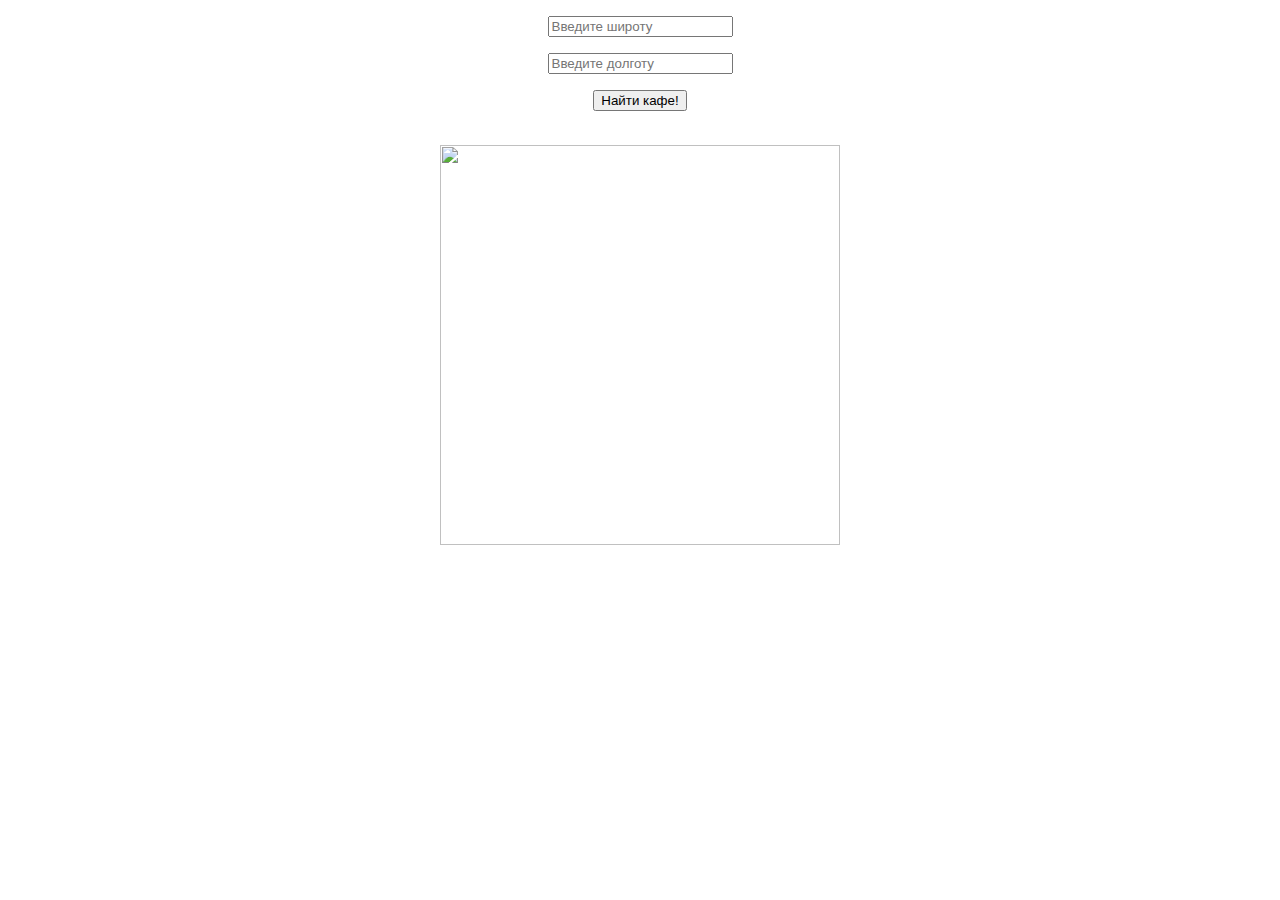
==== templates/index.html @ a35128ba "Перенесла функциональный код" ====
<!DOCTYPE HTML>
<!DOCTYPE html>
<html>
<head>
	<title>Собаки с тобой!</title>
	<style type="text/css">
	@import url("static/css/css.css")
	</style>
</head>
<body>
    <center>
        <form method="POST" action="/map">
			<p><input type="text" placeholder="Введите широту" name="ltd">
			</p>
			<p><input type="text" placeholder="Введите долготу" name="lng">
			</p>
			<input type="submit" value="Найти кафе!">
    	</form>
    	<br/>
    	<p><img src='static/dog_main.png' width="400" height="400"/></p>
    </center>

</body>
</html>
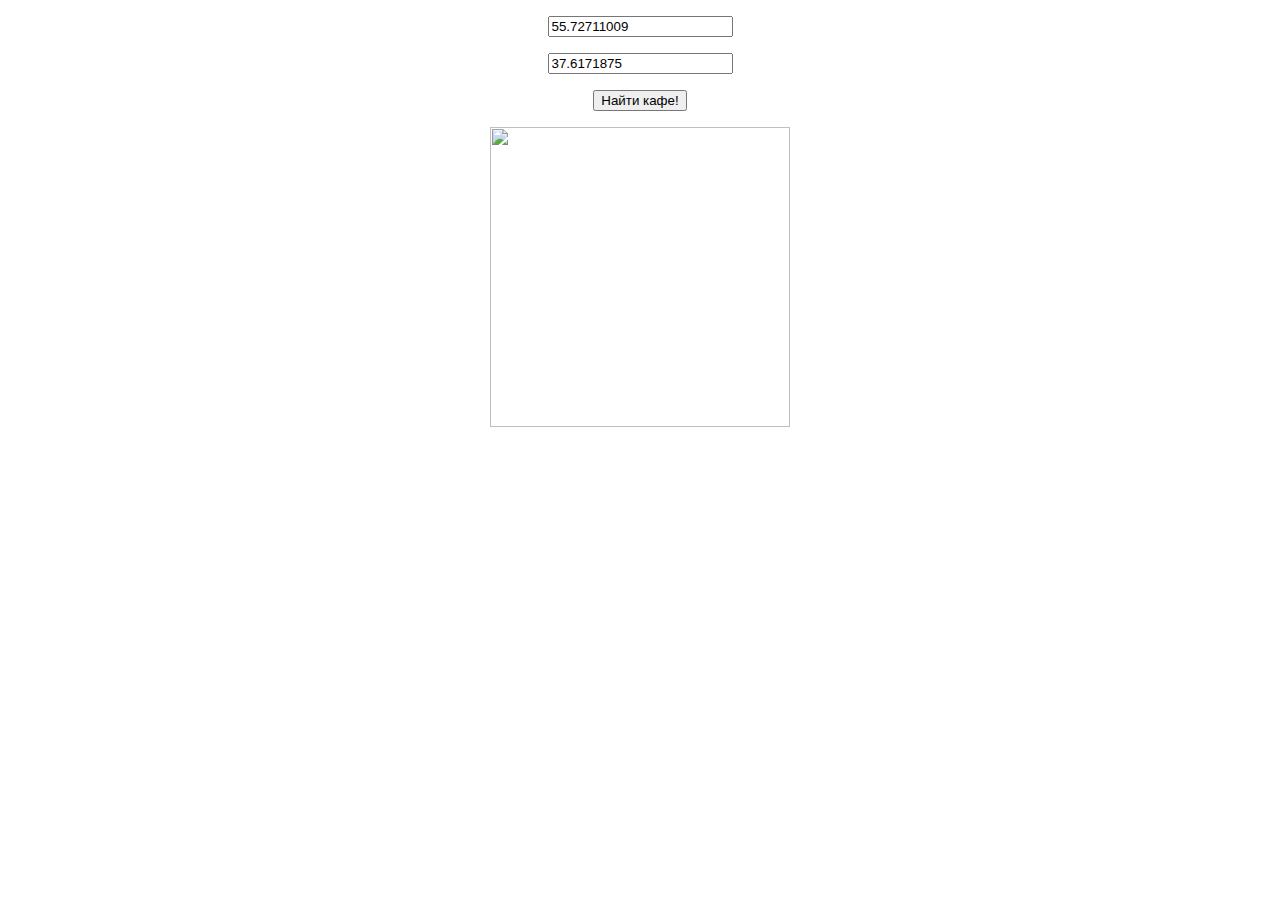
==== commit 4648a1f0: "На финишной прямой" ====
--- a/templates/index.html
+++ b/templates/index.html
@@ -10,15 +10,30 @@
 <body>
     <center>
         <form method="POST" action="/map">
-			<p><input type="text" placeholder="Введите широту" name="ltd">
+			<p><input type="text" placeholder="Введите широту" name="ltd" value="55.72711009">
 			</p>
-			<p><input type="text" placeholder="Введите долготу" name="lng">
+			<p><input type="text" placeholder="Введите долготу" name="lng" value="37.6171875">
 			</p>
 			<input type="submit" value="Найти кафе!">
     	</form>
-    	<br/>
-    	<p><img src='static/dog_main.png' width="400" height="400"/></p>
+    	<p><img src='static/dog_main.png' width="300" height="300"/></p>
     </center>
+    <script>
+		var input_ltd = document.querySelector('input[name=ltd]');
+		var input_lng = document.querySelector('input[name=lng]');
+		function getLocation() {
+		    if (navigator.geolocation) {
+		        navigator.geolocation.getCurrentPosition(savePosition);
+		    } else {
+		    	alert("Определение геолокации не поддерживается вашим браузером, введите данные вручную")
+		    }
+		}
+		function savePosition(position) {
+			input_ltd.value = position.coords.latitude;
+			input_lng.value = position.coords.longitude; 
+		}
+		getLocation();
+	</script>
 
 </body>
 </html>
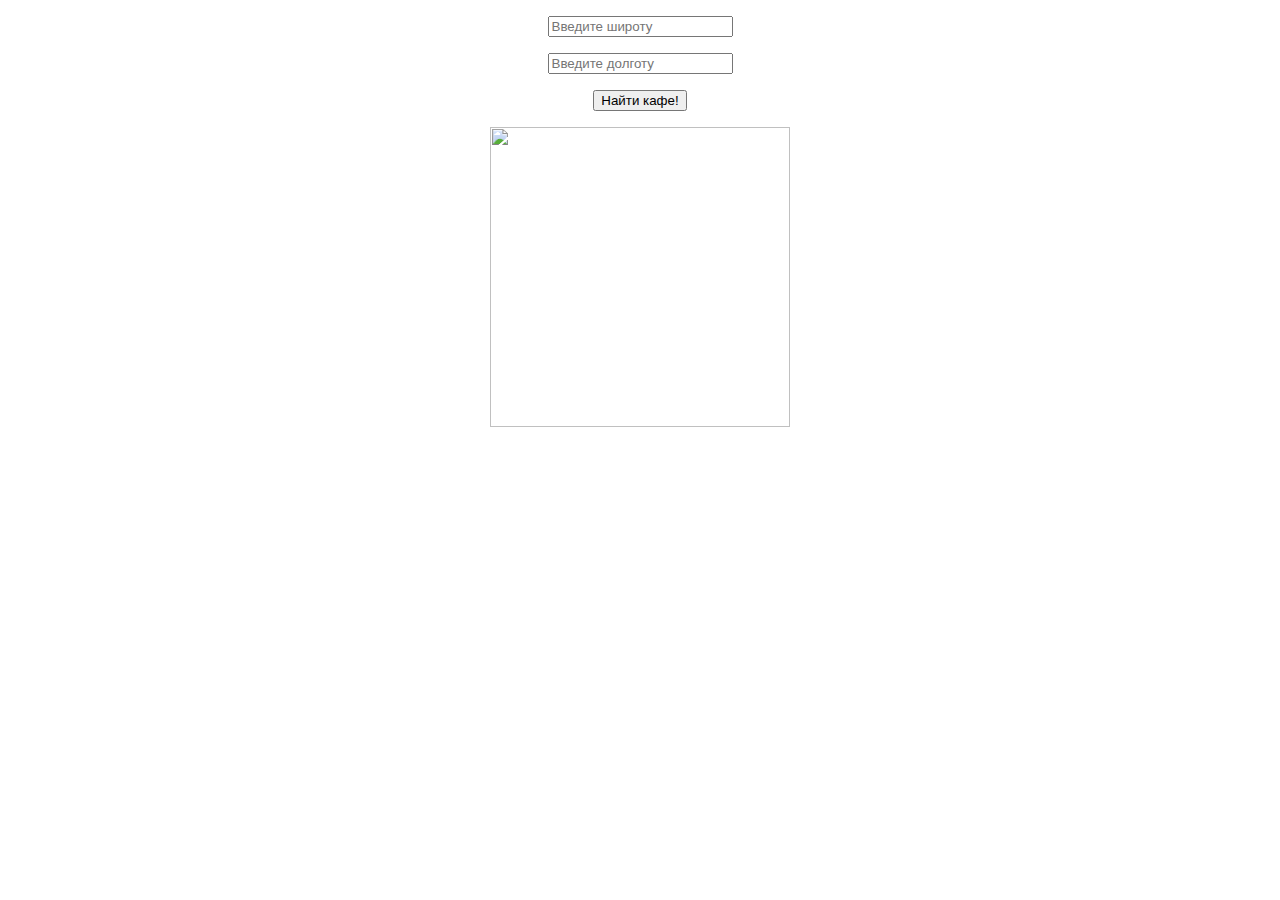
==== commit 71bf767b: "ACHIEVEMNET UNLOCKED" ====
--- a/templates/index.html
+++ b/templates/index.html
@@ -10,9 +10,9 @@
 <body>
     <center>
         <form method="POST" action="/map">
-			<p><input type="text" placeholder="Введите широту" name="ltd" value="55.72711009">
+			<p><input type="text" placeholder="Введите широту" name="ltd">
 			</p>
-			<p><input type="text" placeholder="Введите долготу" name="lng" value="37.6171875">
+			<p><input type="text" placeholder="Введите долготу" name="lng">
 			</p>
 			<input type="submit" value="Найти кафе!">
     	</form>
